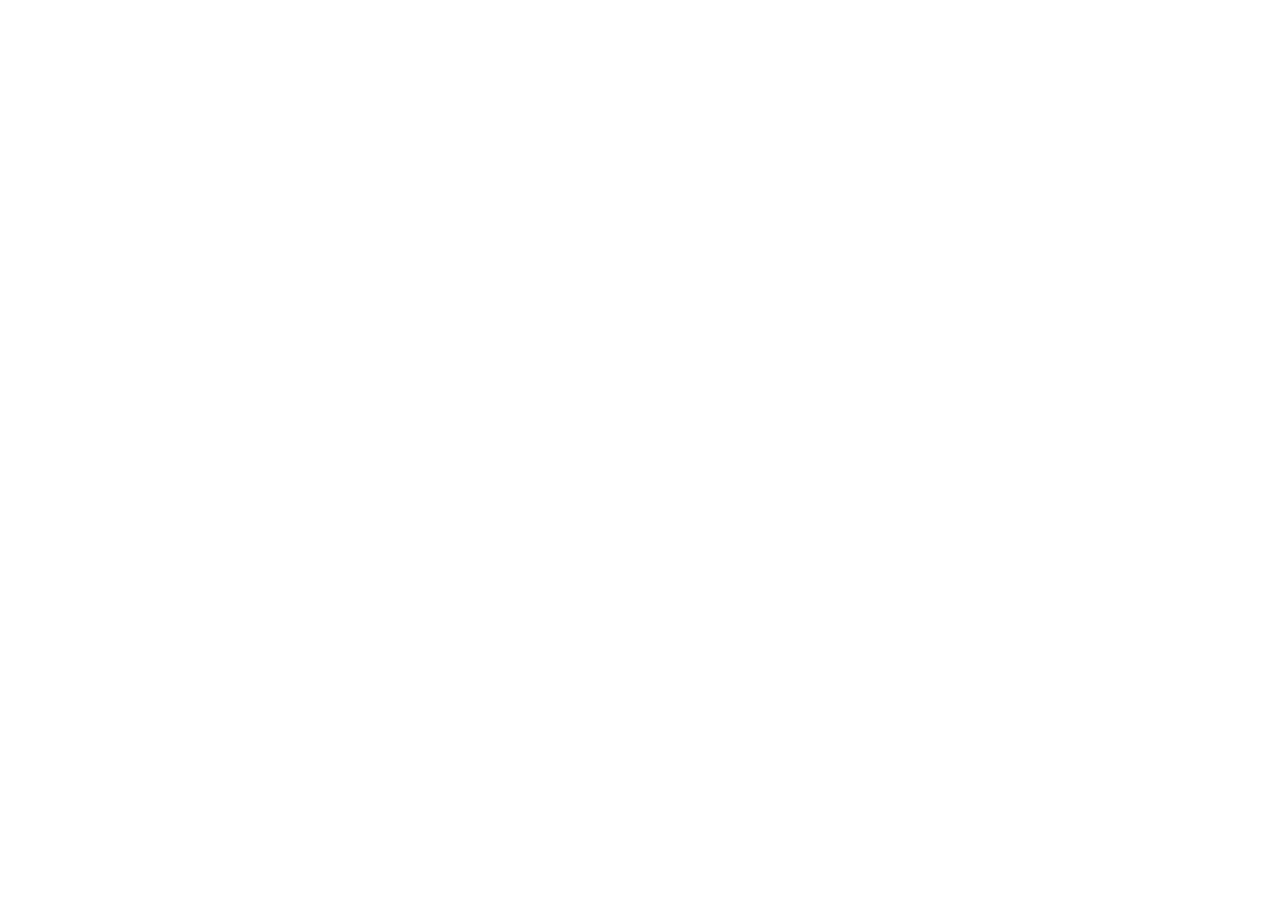
==== midterm-item-manager-app/index.html @ e1b0a58f "edit path" ====
<!doctype html>
<html lang="en">
  <head>
    <meta charset="UTF-8" />
    <link rel="icon" type="image/svg+xml" href="/vite.svg" />
    <meta name="viewport" content="width=device-width, initial-scale=1.0" />
    <title>midterm-item-manager-app</title>
    <script type="module" crossorigin src="/assets/index-C9xabxeG.js"></script>
    <link rel="stylesheet" crossorigin href="/assets/index-Bnn_fY_p.css">
  </head>
  <body>
    <div id="root"></div>
  </body>
</html>
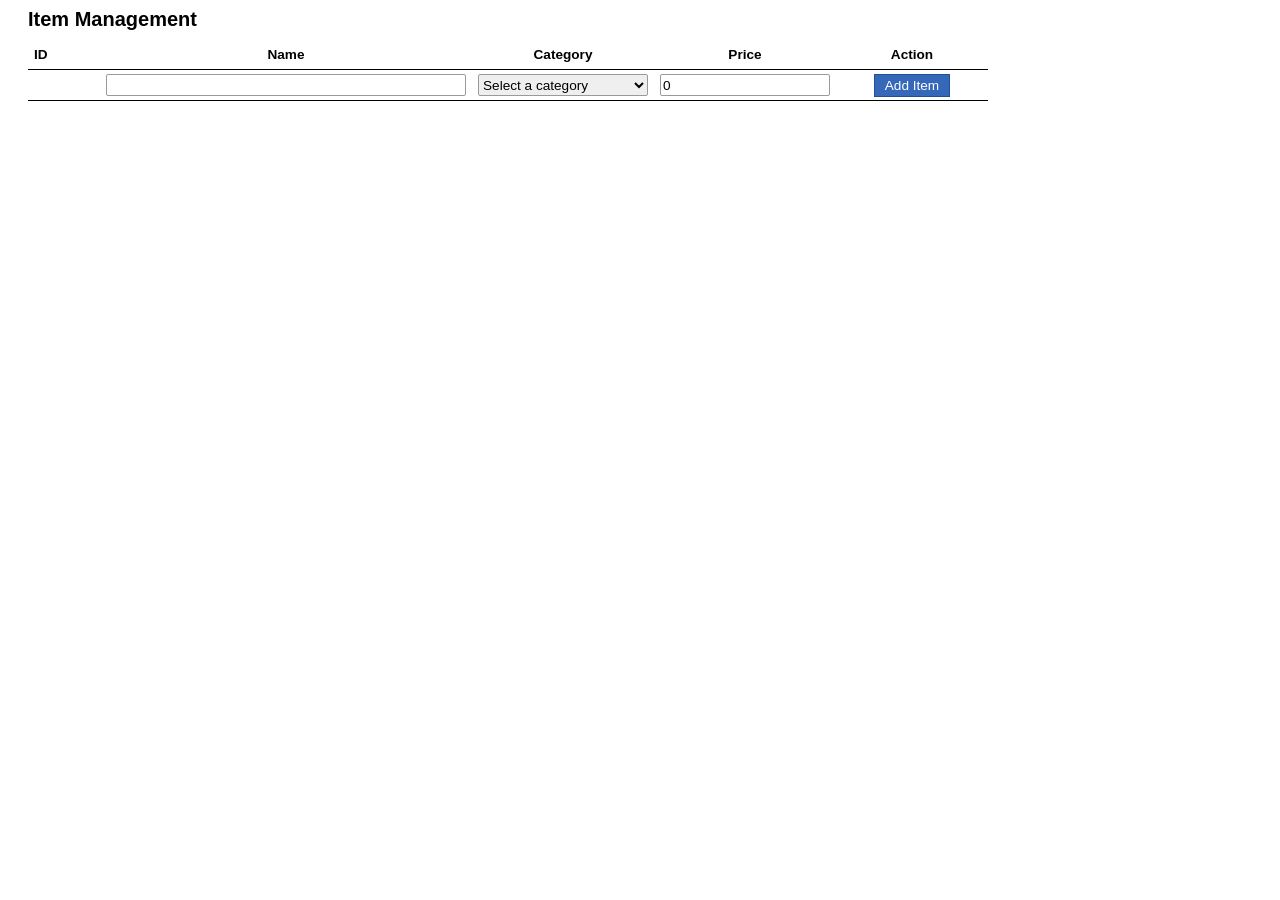
==== commit 78d01cea: "edit path" ====
--- a/midterm-item-manager-app/index.html
+++ b/midterm-item-manager-app/index.html
@@ -2,11 +2,11 @@
 <html lang="en">
   <head>
     <meta charset="UTF-8" />
-    <link rel="icon" type="image/svg+xml" href="/vite.svg" />
+    <link rel="icon" type="image/svg+xml" href="/midterm-item-manager-app/vite.svg" />
     <meta name="viewport" content="width=device-width, initial-scale=1.0" />
     <title>midterm-item-manager-app</title>
-    <script type="module" crossorigin src="/assets/index-C9xabxeG.js"></script>
-    <link rel="stylesheet" crossorigin href="/assets/index-Bnn_fY_p.css">
+    <script type="module" crossorigin src="/midterm-item-manager-app/assets/index-C9xabxeG.js"></script>
+    <link rel="stylesheet" crossorigin href="/midterm-item-manager-app/assets/index-Bnn_fY_p.css">
   </head>
   <body>
     <div id="root"></div>
--- a/midterm-item-manager-app/assets/index-Bnn_fY_p.css
+++ b/midterm-item-manager-app/assets/index-Bnn_fY_p.css
@@ -0,0 +1 @@
+body{font-family:Arial,Helvetica,sans-serif}:root{font-family:Arial,Helvetica,sans-serif;padding-left:20px}#data-area{margin-top:8px}.item-table{border-collapse:collapse;text-align:left;width:900px;table-layout:fixed;font-size:.85rem}.item-table th,.item-table td{border-bottom:1px solid black;padding:3px 6px;height:24px;vertical-align:middle}#h1{font-size:1.25rem;font-weight:600}#col-item-id{width:60px}#col-item-name{width:360px;text-align:center}#col-item-category,.category-cell,#col-item-price{width:170px;text-align:center}#col-item-action,.action-cell{width:140px;text-align:center}.category-icon{display:inline-block;width:18px;height:18px;object-fit:contain;vertical-align:middle}.delete-button{border:0;background:transparent;cursor:pointer;padding:2px;line-height:0}.delete-icon{width:18px;height:18px}.item-input,.category-select,.price-input{box-sizing:border-box;width:100%;height:22px;border:1px solid #9a9a9a;border-radius:2px;font:inherit}.add-button{border:1px solid #224f9a;background:#3568b8;color:#fff;cursor:pointer;font:inherit;padding:3px 10px}#error-message{min-height:18px;margin-top:8px;color:red;font-size:.8rem}
